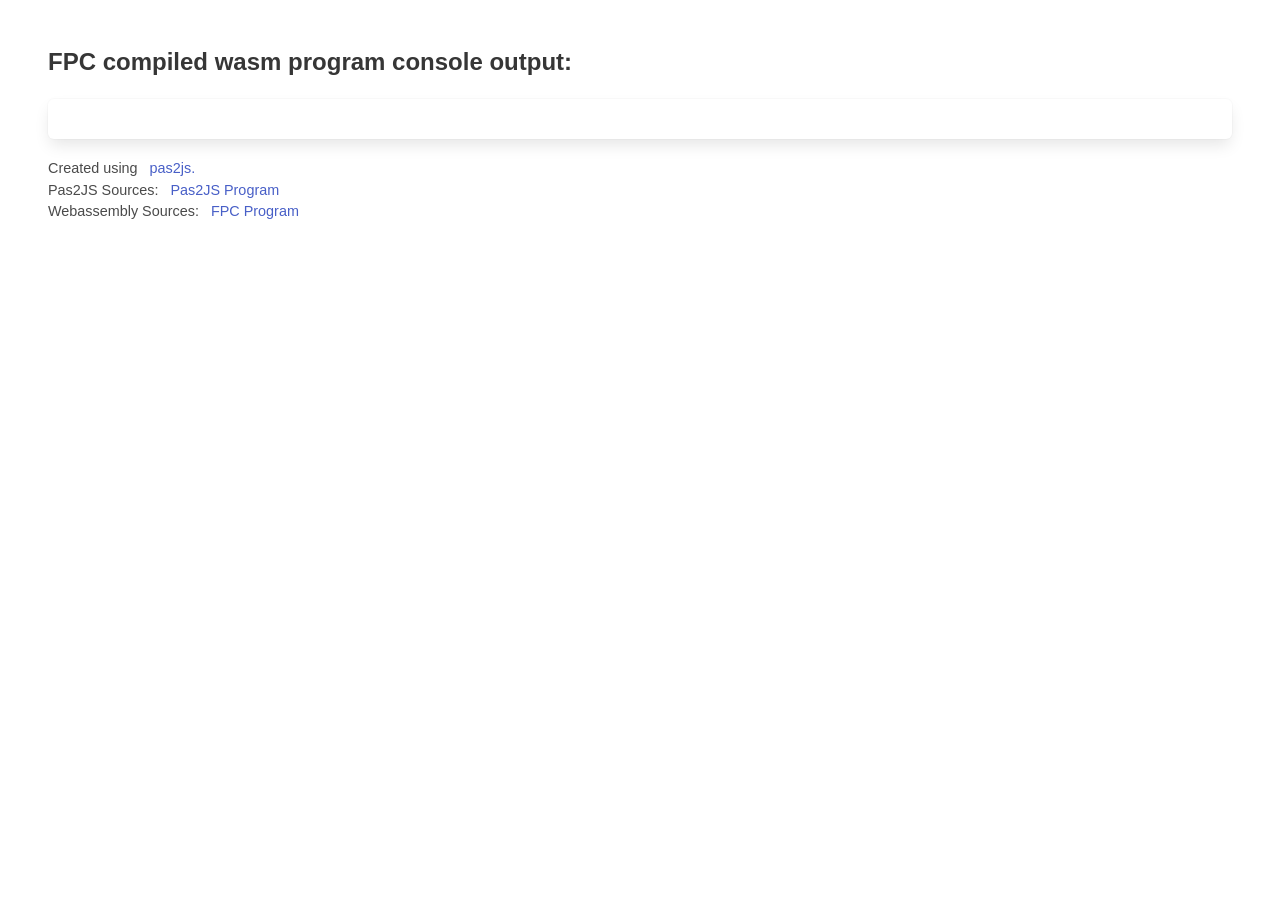
==== demo/wasienv/memutils/index.html @ bd0fdc19 "* Demo for mem grow notification" ====
<!doctype html>
<html lang="en">
<head>
  <meta http-equiv="Content-type" content="text/html; charset=utf-8">
  <meta name="viewport" content="width=device-width, initial-scale=1">
  <title>FPC-Webassembly and Pas2JS Demo</title>
  <link href="bulma.min.css" rel="stylesheet">
  <!-- <link rel="stylesheet" href="https://cdn.jsdelivr.net/npm/bulma@0.9.3/css/bulma.min.css"> -->
  <script src="memtesthost.js"></script>
  <style>

  .source {
    /* width: 730px; */
    margin: -45px auto;
    font-size: 0.9em;
  }

  .source-inner {
    display: flex;
    justify-content: space-between;
    align-items: center;
    /* width: 482px; */
  }
  </style>
</head>
<body>
  <div class="section pb-4">
    <h1 class="title is-4">FPC compiled wasm program console output:</h1>
    <div class="box" id="pasjsconsole"></div>
  </div>
  <!-- <hr> -->
  <div class="section">
    <div class="source">
      <div class="source-inner">
        <div>
          <p>Created using &nbsp; <a target="_blank" href="https://wiki.freepascal.org/pas2js">pas2js.</a> </p>
          <p>Pas2JS Sources: &nbsp; <a target="new" href="demowasienv.lpr">Pas2JS Program</a></p>
          <p>Webassembly Sources: &nbsp; <a target="new" href="helloworld.pp">FPC Program</a></p>
        </div>
      </div>
    </div>
  </div>
  <script>
    rtl.showUncaughtExceptions=true;
    rtl.run();
  </script>
</body>
</html>
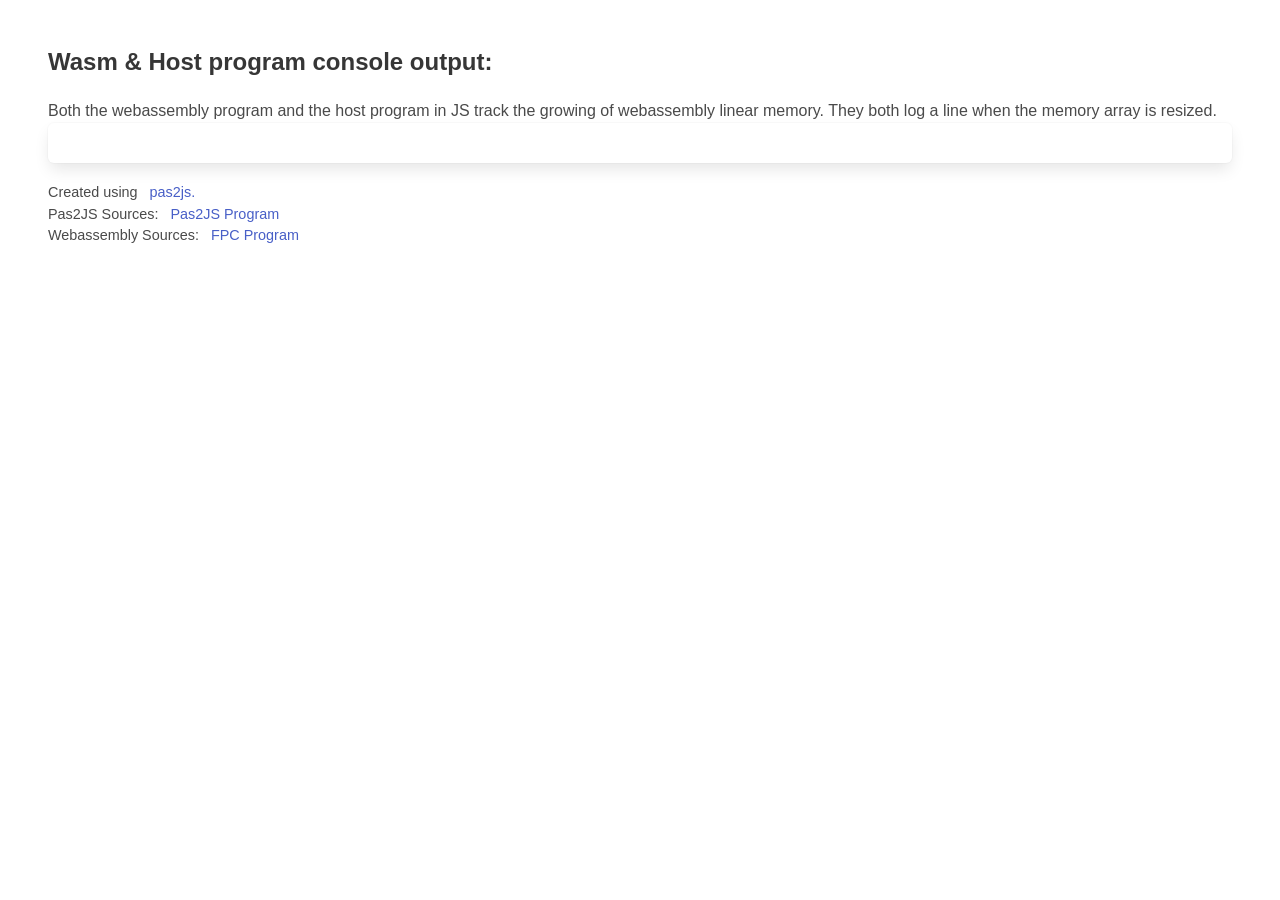
==== commit 2d93d12f: "* Add some explanations, reference correct project sources" ====
--- a/demo/wasienv/memutils/index.html
+++ b/demo/wasienv/memutils/index.html
@@ -26,7 +26,10 @@
 </head>
 <body>
   <div class="section pb-4">
-    <h1 class="title is-4">FPC compiled wasm program console output:</h1>
+    <h1 class="title is-4">Wasm & Host program console output:</h1>
+    Both the webassembly program and the host program in JS track the
+    growing of webassembly linear memory. They both log a line when the
+    memory array is resized.
     <div class="box" id="pasjsconsole"></div>
   </div>
   <!-- <hr> -->
@@ -35,8 +38,8 @@
       <div class="source-inner">
         <div>
           <p>Created using &nbsp; <a target="_blank" href="https://wiki.freepascal.org/pas2js">pas2js.</a> </p>
-          <p>Pas2JS Sources: &nbsp; <a target="new" href="demowasienv.lpr">Pas2JS Program</a></p>
-          <p>Webassembly Sources: &nbsp; <a target="new" href="helloworld.pp">FPC Program</a></p>
+          <p>Pas2JS Sources: &nbsp; <a target="new" href="memtesthost.lpr">Pas2JS Program</a></p>
+          <p>Webassembly Sources: &nbsp; <a target="new" href="testmem.pp">FPC Program</a></p>
         </div>
       </div>
     </div>
